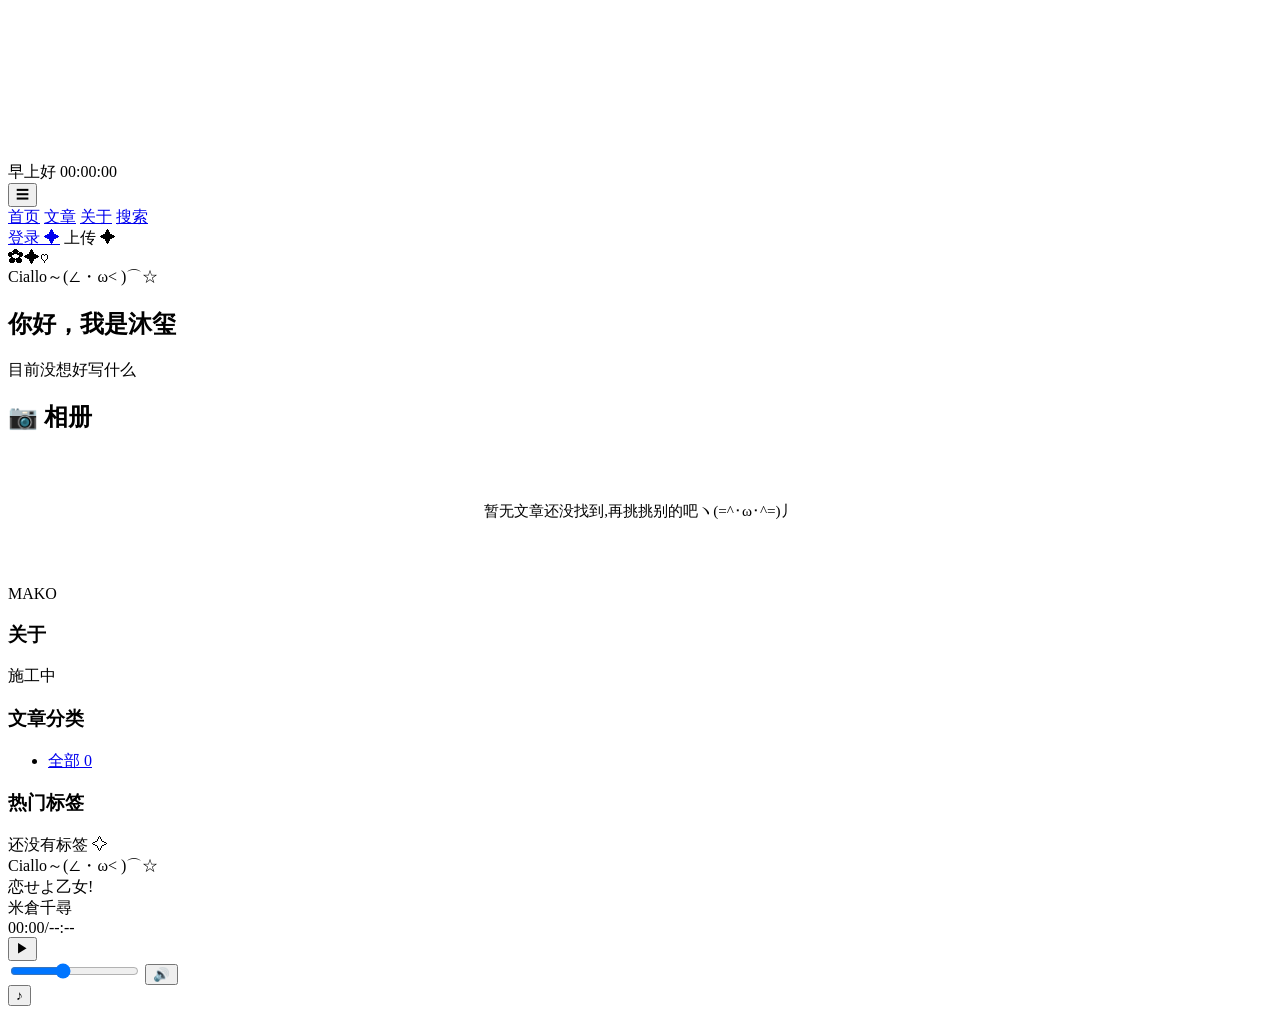
==== assets/html/index.html @ 5fd24922 "重构:HTML 统一收进 assets/html/,server.js 做 URL 映射保持干净地址 - 4 个 HTML 移入 assets/html/,Dockerfile 随 assets/ 一" ====
<!DOCTYPE html>
<html lang="zh-CN">
<head>
<meta charset="UTF-8">
<meta name="viewport" content="width=device-width, initial-scale=1.0">
<title>Ciallo～(∠・ω&lt; )⌒☆ · 沐玺的博客</title>
<meta name="description" content="沐玺(MAKO)的个人博客——记录前端开发、二次元、游戏与音乐爱好,现居大连软件工程在读,偶尔写点技术随笔。">
<meta name="author" content="沐玺">
<meta name="robots" content="index, follow">
<meta name="theme-color" content="#c0392b">
<meta property="og:type" content="website">
<meta property="og:site_name" content="沐玺的博客">
<meta property="og:title" content="Ciallo～(∠・ω< )⌒☆ · 沐玺的博客">
<meta property="og:description" content="沐玺(MAKO)的个人博客——前端开发、二次元、游戏与音乐,现居大连软件工程在读。">
<meta name="twitter:card" content="summary">
<meta name="twitter:title" content="Ciallo～(∠・ω< )⌒☆ · 沐玺的博客">
<meta name="twitter:description" content="沐玺(MAKO)的个人博客——前端开发、二次元、游戏与音乐,现居大连软件工程在读。">
<link rel="icon" href="data:image/svg+xml,%3Csvg xmlns='http://www.w3.org/2000/svg' viewBox='0 0 100 100'%3E%3Cdefs%3E%3ClinearGradient id='g' x1='0' y1='0' x2='1' y2='1'%3E%3Cstop offset='0' stop-color='%23c0392b'/%3E%3Cstop offset='1' stop-color='%23e67e22'/%3E%3C/linearGradient%3E%3C/defs%3E%3Ccircle cx='50' cy='50' r='42' fill='url(%23g)'/%3E%3C/svg%3E">
<link rel="stylesheet" href="assets/css/style.css">
<script type="application/ld+json">
{
  "@context": "https://schema.org",
  "@type": "WebSite",
  "name": "沐玺的博客",
  "alternateName": "Ciallo",
  "description": "沐玺(MAKO)的个人博客,记录前端开发、二次元、游戏与音乐爱好。",
  "inLanguage": "zh-CN"
}
</script>
<style>
  .empty { color: var(--muted); text-align: center; padding: 48px 20px; font-size: .95rem; }
</style>
</head>
<body>

<video class="bg-video" autoplay muted loop playsinline src="background/Scene1.mp4"></video>
<div class="bg-shade"></div>

<header class="site-header">
  <nav class="nav">
    <div class="brand brand-clock">
      <span class="bc-greet" id="bcGreet">早上好</span>
      <span class="bc-time" id="bcTime">00:00:00</span>
    </div>
    <div class="nav-right">
      <button class="menu-toggle" id="menuToggle" aria-label="打开菜单">☰</button>
      <div class="menu" id="menu">
        <a href="#home">首页</a>
        <a href="#posts">文章</a>
        <a href="#about">关于</a>
        <a href="#search">搜索</a>
      </div>
      <a class="login-entry" href="admin.html">登录 ✦</a>
      <a class="article-entry photo-upload-entry" id="articleBtn" href="admin.html" hidden>文章 ✦</a>
      <a class="photo-upload-entry" id="photoUploadBtn">上传 ✦</a>
    </div>
  </nav>
</header>

<main class="container">
  <!-- 主内容 -->
  <div class="content">
    <section class="hero" id="home">
      <div class="hero-sparkles" aria-hidden="true"><span>✿</span><span>✦</span><span>♡</span></div>
      <div class="hero-eyebrow">Ciallo～(∠・ω&lt; )⌒☆</div>
      <h1>你好，我是<span class="name">沐玺</span></h1>
      <p>目前没想好写什么</p>
    </section>

    <!-- 相册:hero 下方的照片墙,图片存 photo/ 文件夹,右上角可上传 -->
    <section class="album" id="photos">
      <h2 class="album-title">📷 相册</h2>
      <span class="album-status" id="albumStatus"></span>
      <input type="file" id="photoFileInput" accept="image/*" multiple hidden>
      <div class="album-grid" id="albumGrid"></div>
    </section>

    <section id="posts">
      <p class="empty">加载中…</p>
    </section>
  </div>

  <!-- 侧边栏 -->
  <aside class="sidebar">
    <div class="widget" id="about">
      <div class="avatar">MAKO</div>
      <h3>关于</h3>
      <p class="about">施工中</p>
    </div>

    <div class="widget">
      <h3>文章分类</h3>
      <ul id="categoryList">
        <li>加载中…</li>
      </ul>
    </div>

    <div class="widget" id="search">
      <h3>热门标签</h3>
      <div class="tag-cloud" id="tagList">加载中…</div>
    </div>
  </aside>
</main>

<footer class="site-footer">
  Ciallo～(∠・ω&lt; )⌒☆
</footer>

<!-- 圆形水波过渡层（播完跳转简介页） -->
<div class="ripple" id="ripple"></div>

<!-- 悬浮音乐播放器 -->
<div class="music-player" id="musicPlayer">
  <div class="mp-inner">
    <div class="mp-disc" id="mpDisc">
      <span class="mp-disc-hole"></span>
    </div>
    <div class="mp-info">
      <div class="mp-title">恋せよ乙女!</div>
      <div class="mp-artist">米倉千尋</div>
    </div>
    <div class="mp-progress">
      <div class="mp-bar" id="mpBar"><div class="mp-bar-fill" id="mpFill"></div></div>
      <div class="mp-time"><span id="mpCurrent">00:00</span><span>/</span><span id="mpDuration">--:--</span></div>
    </div>
    <button class="mp-btn" id="mpPlay" aria-label="播放/暂停">▶</button>
    <div class="mp-vol" id="mpVol">
      <input type="range" id="mpVolume" min="0" max="1" step="0.02" value="0.4" aria-label="音量">
      <button class="mp-vol-btn" id="mpVolBtn" aria-label="音量">🔊</button>
    </div>
  </div>
  <button class="mp-float" id="mpToggle" aria-label="打开播放器">♪</button>
  <audio id="mpAudio" src="music/米倉千尋 - 恋せよ乙女! (恋爱吧少女).mp3"></audio>
</div>

<script src="assets/js/player.js"></script>
<script src="assets/js/clock.js"></script>
<script src="assets/js/main.js"></script>
<script src="assets/js/album.js"></script>
<script>
(async function () {
  const wrap = document.getElementById('posts');
  const catList = document.getElementById('categoryList');
  const tagList = document.getElementById('tagList');
  let posts = [];
  let activeCat = null;
  let activeTag = null;
  let CATEGORIES = [];

  // 取一篇文章的所有标签
  function postTags(p) { return (p.tags || '').split(/[,，、\s]+/).filter(Boolean); }

  function showEmpty(msg) {
    wrap.textContent = '';
    const p = document.createElement('p');
    p.className = 'empty';
    p.textContent = msg;
    wrap.appendChild(p);
  }

  // 按当前 activeCat/activeTag 过滤并渲染;两者都为空则展示全部
  function filtered() {
    if (!activeCat && !activeTag) return posts;
    return posts.filter((p) =>
      (!activeCat || (p.tag || '未分类') === activeCat) &&
      (!activeTag || postTags(p).indexOf(activeTag) >= 0)
    );
  }
  function refresh() {
    renderPosts(filtered());
    renderCategories();
    renderTags();
  }

  // 渲染文章列表
  function renderPosts(list) {
    wrap.textContent = '';
    if (!Array.isArray(list) || !list.length) {
      const why = activeCat && activeTag
        ? '「' + activeCat + '」且含「#' + activeTag + '」的'
        : (activeCat ? '「' + activeCat + '」' : (activeTag ? '含「#' + activeTag + '」' : ''));
      showEmpty((why || '暂无') + '文章还没找到,再挑挑别的吧ヽ(=^･ω･^=)丿');
      return;
    }
    list.forEach((post) => {
      const art = document.createElement('article');
      art.className = 'post';

      const meta = document.createElement('div');
      meta.className = 'post-meta';
      const d = document.createElement('span');
      d.textContent = post.created_at;
      const dot = document.createElement('span');
      dot.textContent = '·';
      const tag = document.createElement('span');
      tag.className = 'tag';
      tag.textContent = post.tag || '未分类';
      meta.append(d, dot, tag);

      const h2 = document.createElement('h2');
      const a = document.createElement('a');
      a.href = 'post.html?id=' + post.id;
      a.textContent = post.title;
      h2.appendChild(a);

      const ex = document.createElement('p');
      ex.className = 'excerpt';
      ex.textContent = post.excerpt;

      const rm = document.createElement('a');
      rm.className = 'read-more';
      rm.href = 'post.html?id=' + post.id;
      rm.textContent = '继续阅读 →';

      art.append(meta, h2, ex, rm);
      wrap.appendChild(art);
    });
  }

  // 侧栏分类:预置分类(来自 /api/categories) + 文章里出现的额外分类,均带真实计数
  function renderCategories() {
    if (!catList) return;
    catList.textContent = '';

    const cats = CATEGORIES.slice();
    const counts = {};
    posts.forEach((p) => {
      const t = p.tag || '未分类';
      counts[t] = (counts[t] || 0) + 1;
    });
    Object.keys(counts).forEach((t) => { if (!cats.includes(t)) cats.push(t); });

    const addItem = (label, count) => {
      const li = document.createElement('li');
      const a = document.createElement('a');
      a.href = '#posts';
      a.dataset.cat = label;
      a.className = activeCat === label ? 'active' : '';
      const txt = document.createElement('span');
      txt.textContent = label + ' ';
      const cnt = document.createElement('span');
      cnt.className = 'count';
      cnt.textContent = count;
      a.append(txt, cnt);
      a.addEventListener('click', (e) => {
        e.preventDefault();
        // 「全部」恒清空分类与标签,真正回到全部;其余再点一次取消该过滤
        activeCat = (label === '全部') ? null : ((activeCat === label) ? null : label);
        if (label === '全部') activeTag = null;
        refresh();
      });
      li.appendChild(a);
      catList.appendChild(li);
    };

    addItem('全部', posts.length);
    cats.forEach((c) => addItem(c, counts[c] || 0));
  }

  // 热门标签云:抽取所有文章标签,按出现次数降序,点击按标签过滤
  function renderTags() {
    if (!tagList) return;
    tagList.textContent = '';

    const counts = {};
    posts.forEach((p) => postTags(p).forEach((t) => { counts[t] = (counts[t] || 0) + 1; }));
    const tags = Object.keys(counts).sort((a, b) => counts[b] - counts[a] || a.localeCompare(b, 'zh')); // 热门在前
    if (!tags.length) {
      tagList.textContent = '还没有标签 ✧';
      return;
    }
    tags.forEach((t) => {
      const chip = document.createElement('button');
      chip.type = 'button';
      chip.className = 'tag-chip' + (activeTag === t ? ' active' : '');
      chip.textContent = '#' + t + ' ' + counts[t];
      chip.addEventListener('click', () => {
        activeTag = (activeTag === t) ? null : t; // 再点一次取消
        refresh();
      });
      tagList.appendChild(chip);
    });
  }

  wrap.textContent = ''; // 一进来就清掉静态「加载中…」占位,避免任何情况下残留
  try {
    const res = await fetch('/api/posts');
    if (!res.ok) throw new Error('http ' + res.status);
    posts = await res.json();
    posts = Array.isArray(posts) ? posts : [];
  } catch {
    posts = [];
  }
  try {
    const c = await (await fetch('/api/categories')).json();
    CATEGORIES = (c && Array.isArray(c.categories)) ? c.categories : CATEGORIES;
  } catch {}
  refresh();
})();
</script>
<script>
// 右上角「登录/文章」进后台:套用同一套水波动画
(function () {
  const ripple = document.getElementById('ripple');
  const targets = document.querySelectorAll('.login-entry, .article-entry');
  if (!targets.length || !ripple) return;
  targets.forEach((el) => {
    el.addEventListener('click', (e) => {
      e.preventDefault();
      const cx = e.clientX;
      const cy = e.clientY;
      // 直接写 inline clip-path,完全绕开 CSS 变量 + transition,
      // 避免 clip-path 在 circle() 间插值时对 at 位置的特殊处理。
      // 1) 先瞬时设 0% (不播)
      ripple.style.transition = 'none';
      ripple.style.clipPath = 'circle(0% at ' + cx + 'px ' + cy + 'px)';
      // 2) 强制 reflow 让浏览器把上述 inline 值定格为 from
      void ripple.offsetWidth;
      // 3) 恢复 transition + 设 150%,开始播放
      ripple.style.transition = 'clip-path .78s cubic-bezier(.65, 0, .35, 1)';
      ripple.style.clipPath = 'circle(150% at ' + cx + 'px ' + cy + 'px)';
      document.body.classList.add('profile-reveal');
      el.classList.add('is-hiding');
      setTimeout(() => { window.location.href = el.getAttribute('href'); }, 750);
    });
  });
})();

// 登录后右上角「登录」替换为「文章」:登录态(canManage)显示文章按钮并隐藏登录按钮
(function () {
  const login = document.querySelector('.login-entry');
  const article = document.getElementById('articleBtn');
  if (!login || !article) return;
  (async () => {
    try {
      const me = await (await fetch('/api/me')).json();
      if (me.canManage) {
        login.style.display = 'none';
        article.hidden = false;
      }
    } catch {}
  })();
})();
</script>
</body>
</html>
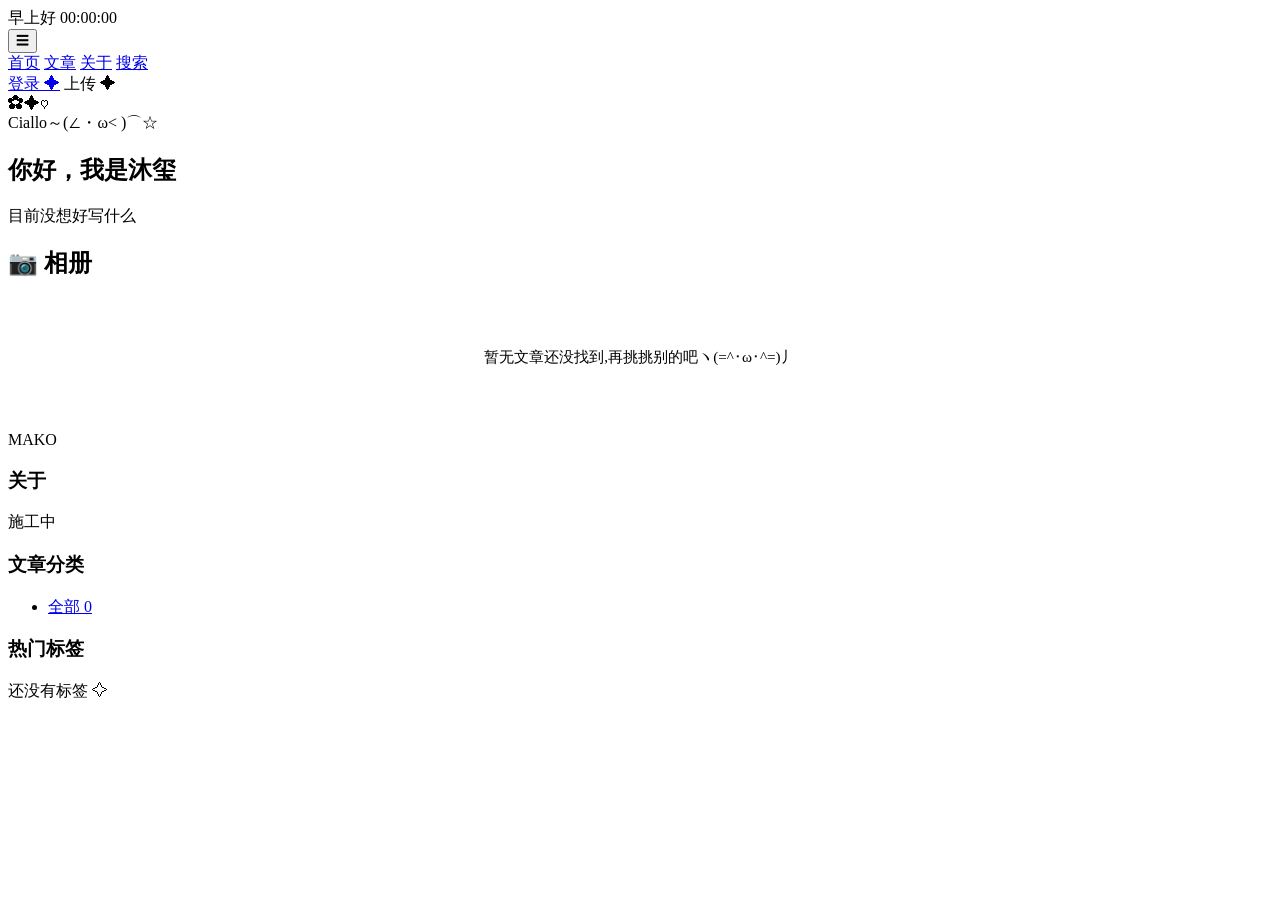
==== commit d4fc7231: "feat:接入 ghcr 镜像仓库 + 抽取公共 partials - 新增 GitHub Actions workflow:push 到 main/打 tag 时自动构建镜像并推送到 ghcr.io" ====
--- a/assets/html/index.html
+++ b/assets/html/index.html
@@ -17,6 +17,7 @@
 <meta name="twitter:description" content="沐玺(MAKO)的个人博客——前端开发、二次元、游戏与音乐,现居大连软件工程在读。">
 <link rel="icon" href="data:image/svg+xml,%3Csvg xmlns='http://www.w3.org/2000/svg' viewBox='0 0 100 100'%3E%3Cdefs%3E%3ClinearGradient id='g' x1='0' y1='0' x2='1' y2='1'%3E%3Cstop offset='0' stop-color='%23c0392b'/%3E%3Cstop offset='1' stop-color='%23e67e22'/%3E%3C/linearGradient%3E%3C/defs%3E%3Ccircle cx='50' cy='50' r='42' fill='url(%23g)'/%3E%3C/svg%3E">
 <link rel="stylesheet" href="assets/css/style.css">
+<link rel="stylesheet" href="assets/css/ripple.css">
 <script type="application/ld+json">
 {
   "@context": "https://schema.org",
@@ -33,8 +34,7 @@
 </head>
 <body>
 
-<video class="bg-video" autoplay muted loop playsinline src="background/Scene1.mp4"></video>
-<div class="bg-shade"></div>
+<div data-part="bg"></div>
 
 <header class="site-header">
   <nav class="nav">
@@ -50,8 +50,8 @@
         <a href="#about">关于</a>
         <a href="#search">搜索</a>
       </div>
-      <a class="login-entry" href="admin.html">登录 ✦</a>
-      <a class="article-entry photo-upload-entry" id="articleBtn" href="admin.html" hidden>文章 ✦</a>
+      <a class="login-entry" href="admin.html" data-ripple>登录 ✦</a>
+      <a class="article-entry photo-upload-entry" id="articleBtn" href="admin.html" hidden data-ripple>文章 ✦</a>
       <a class="photo-upload-entry" id="photoUploadBtn">上传 ✦</a>
     </div>
   </nav>
@@ -102,41 +102,19 @@
   </aside>
 </main>
 
-<footer class="site-footer">
-  Ciallo～(∠・ω&lt; )⌒☆
-</footer>
+<div data-part="footer"></div>
 
 <!-- 圆形水波过渡层（播完跳转简介页） -->
 <div class="ripple" id="ripple"></div>
 
-<!-- 悬浮音乐播放器 -->
-<div class="music-player" id="musicPlayer">
-  <div class="mp-inner">
-    <div class="mp-disc" id="mpDisc">
-      <span class="mp-disc-hole"></span>
-    </div>
-    <div class="mp-info">
-      <div class="mp-title">恋せよ乙女!</div>
-      <div class="mp-artist">米倉千尋</div>
-    </div>
-    <div class="mp-progress">
-      <div class="mp-bar" id="mpBar"><div class="mp-bar-fill" id="mpFill"></div></div>
-      <div class="mp-time"><span id="mpCurrent">00:00</span><span>/</span><span id="mpDuration">--:--</span></div>
-    </div>
-    <button class="mp-btn" id="mpPlay" aria-label="播放/暂停">▶</button>
-    <div class="mp-vol" id="mpVol">
-      <input type="range" id="mpVolume" min="0" max="1" step="0.02" value="0.4" aria-label="音量">
-      <button class="mp-vol-btn" id="mpVolBtn" aria-label="音量">🔊</button>
-    </div>
-  </div>
-  <button class="mp-float" id="mpToggle" aria-label="打开播放器">♪</button>
-  <audio id="mpAudio" src="music/米倉千尋 - 恋せよ乙女! (恋爱吧少女).mp3"></audio>
-</div>
-
+<div data-part="player"></div>
+
+<script src="assets/js/partials.js"></script>
 <script src="assets/js/player.js"></script>
 <script src="assets/js/clock.js"></script>
 <script src="assets/js/main.js"></script>
 <script src="assets/js/album.js"></script>
+<script src="assets/js/ripple.js"></script>
 <script>
 (async function () {
   const wrap = document.getElementById('posts');
@@ -299,33 +277,6 @@
 })();
 </script>
 <script>
-// 右上角「登录/文章」进后台:套用同一套水波动画
-(function () {
-  const ripple = document.getElementById('ripple');
-  const targets = document.querySelectorAll('.login-entry, .article-entry');
-  if (!targets.length || !ripple) return;
-  targets.forEach((el) => {
-    el.addEventListener('click', (e) => {
-      e.preventDefault();
-      const cx = e.clientX;
-      const cy = e.clientY;
-      // 直接写 inline clip-path,完全绕开 CSS 变量 + transition,
-      // 避免 clip-path 在 circle() 间插值时对 at 位置的特殊处理。
-      // 1) 先瞬时设 0% (不播)
-      ripple.style.transition = 'none';
-      ripple.style.clipPath = 'circle(0% at ' + cx + 'px ' + cy + 'px)';
-      // 2) 强制 reflow 让浏览器把上述 inline 值定格为 from
-      void ripple.offsetWidth;
-      // 3) 恢复 transition + 设 150%,开始播放
-      ripple.style.transition = 'clip-path .78s cubic-bezier(.65, 0, .35, 1)';
-      ripple.style.clipPath = 'circle(150% at ' + cx + 'px ' + cy + 'px)';
-      document.body.classList.add('profile-reveal');
-      el.classList.add('is-hiding');
-      setTimeout(() => { window.location.href = el.getAttribute('href'); }, 750);
-    });
-  });
-})();
-
 // 登录后右上角「登录」替换为「文章」:登录态(canManage)显示文章按钮并隐藏登录按钮
 (function () {
   const login = document.querySelector('.login-entry');
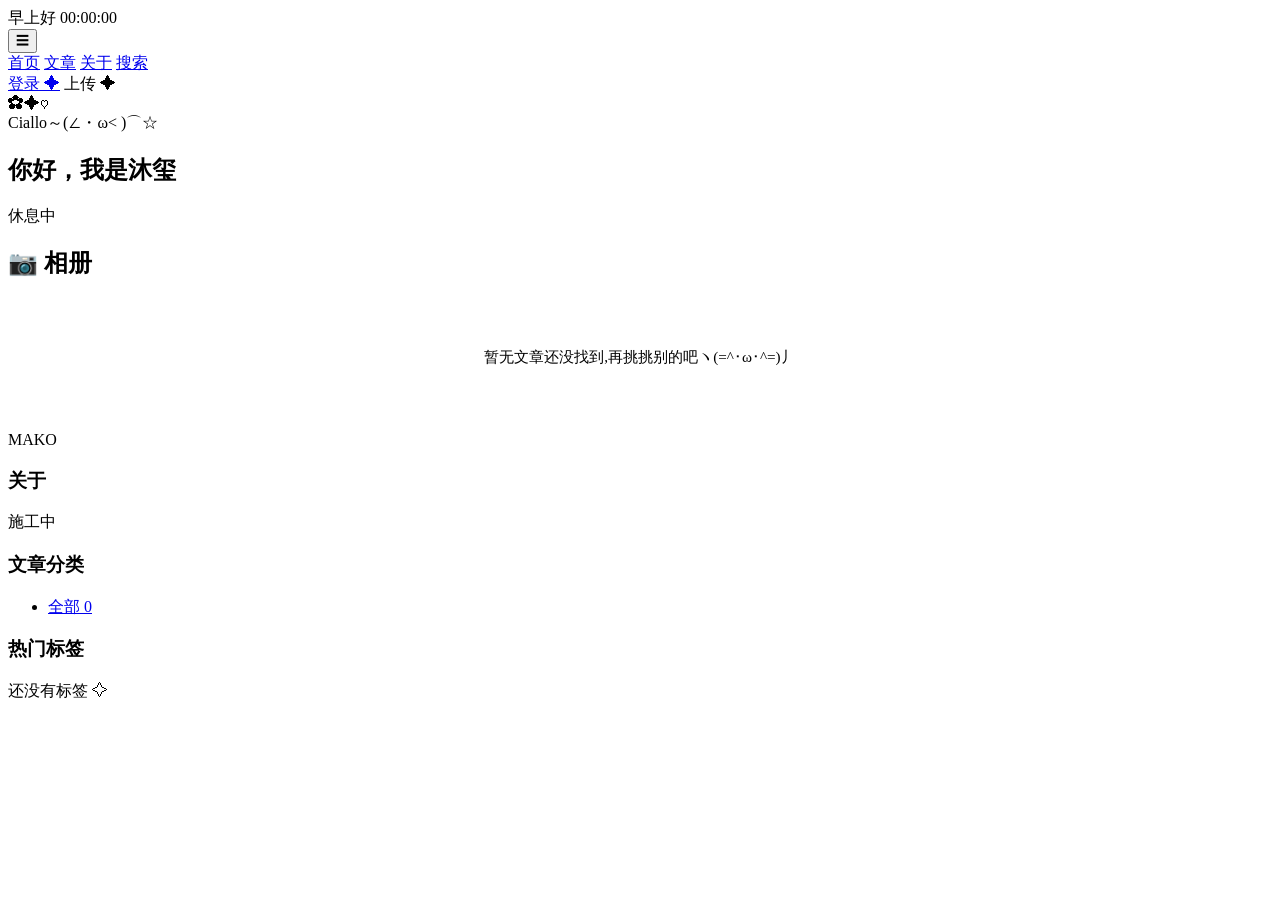
==== commit cc830433: "refactor:拆分 server.js 到 src/ + 新增编辑器页与「正在用」客户端 - 后端重构:server.js 拆为 src/{config,db,helpers,auth,statu" ====
--- a/assets/html/index.html
+++ b/assets/html/index.html
@@ -64,7 +64,7 @@
       <div class="hero-sparkles" aria-hidden="true"><span>✿</span><span>✦</span><span>♡</span></div>
       <div class="hero-eyebrow">Ciallo～(∠・ω&lt; )⌒☆</div>
       <h1>你好，我是<span class="name">沐玺</span></h1>
-      <p>目前没想好写什么</p>
+      <p class="hero-status" id="heroStatus">休息中</p>
     </section>
 
     <!-- 相册:hero 下方的照片墙,图片存 photo/ 文件夹,右上角可上传 -->
@@ -293,5 +293,28 @@
   })();
 })();
 </script>
+<script>
+// 前台"正在用"状态:轮询 /api/status,替换 hero 占位。黑名单命中显示温和文案,离线回落默认。
+(function () {
+  const el = document.getElementById('heroStatus');
+  const FALLBACK = '休息中';
+  const BLOCKED = '正在专注';
+  if (!el) return;
+  async function poll() {
+    try {
+      const s = await (await fetch('/api/status')).json();
+      if (s && s.online) {
+        if (s.blocked) el.textContent = BLOCKED;                 // 黑名单:不暴露进程
+        else if (s.display) el.textContent = '正在用 ' + s.display;
+        else el.textContent = FALLBACK;
+      } else {
+        el.textContent = FALLBACK;
+      }
+    } catch { /* 连不上先保持现状,下一轮再试 */ }
+  }
+  poll();
+  setInterval(poll, 8000);
+})();
+</script>
 </body>
 </html>
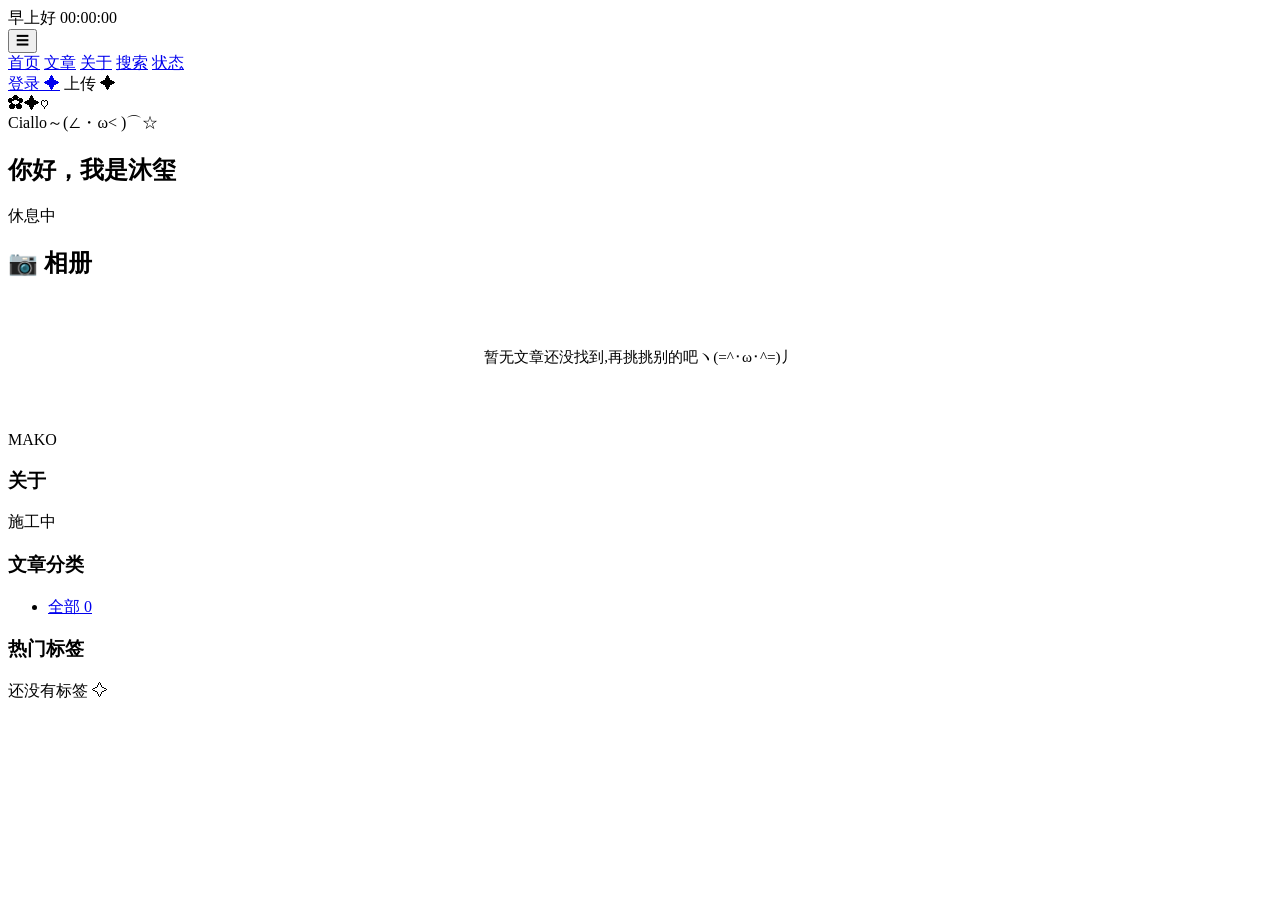
==== commit e7b77dfc: "feat:状态重构对齐上游:内存多设备store + SSE直推 + 客户端本地过滤/GetLastInputInfo/焦点监测 服务端(零依赖): - 新增 src/status-store.js " ====
--- a/assets/html/index.html
+++ b/assets/html/index.html
@@ -49,6 +49,7 @@
         <a href="#posts">文章</a>
         <a href="#about">关于</a>
         <a href="#search">搜索</a>
+        <a href="status.html" data-ripple>状态</a>
       </div>
       <a class="login-entry" href="admin.html" data-ripple>登录 ✦</a>
       <a class="article-entry photo-upload-entry" id="articleBtn" href="admin.html" hidden data-ripple>文章 ✦</a>
@@ -294,26 +295,29 @@
 })();
 </script>
 <script>
-// 前台"正在用"状态:轮询 /api/status,替换 hero 占位。黑名单命中显示温和文案,离线回落默认。
+// 前台"正在用"状态:EventSource 订阅 /api/data/stream,服务端直接下推多设备全量 JSON(推送即数据);
+// 同时保留 8s 轮询作兜底(防 SSE 断线无感知)。显示最新活跃应用,多台时带设备数,详见 /status.html。
 (function () {
   const el = document.getElementById('heroStatus');
   const FALLBACK = '休息中';
-  const BLOCKED = '正在专注';
   if (!el) return;
+  function render(d) {
+    const list = (d && Array.isArray(d.devices)) ? d.devices : [];
+    const active = list.filter((x) => x.icon !== 'break');
+    if (active.length === 0) { el.textContent = FALLBACK; return; }
+    const top = active[0].app;
+    el.textContent = '正在用 ' + (top || '…') + (active.length > 1 ? ' · ' + active.length + ' 台设备' : '');
+  }
   async function poll() {
-    try {
-      const s = await (await fetch('/api/status')).json();
-      if (s && s.online) {
-        if (s.blocked) el.textContent = BLOCKED;                 // 黑名单:不暴露进程
-        else if (s.display) el.textContent = '正在用 ' + s.display;
-        else el.textContent = FALLBACK;
-      } else {
-        el.textContent = FALLBACK;
-      }
-    } catch { /* 连不上先保持现状,下一轮再试 */ }
+    try { render(await (await fetch('/api/data')).json()); } catch { /* 连不上先保持现状,下一轮再试 */ }
   }
   poll();
   setInterval(poll, 8000);
+  if (typeof EventSource !== 'undefined') {
+    const es = new EventSource('/api/data/stream');
+    es.onmessage = (ev) => { try { render(JSON.parse(ev.data)); } catch {} };
+    es.onerror = () => { /* 浏览器会自动按 retry 重连,这里不关 */ };
+  }
 })();
 </script>
 </body>
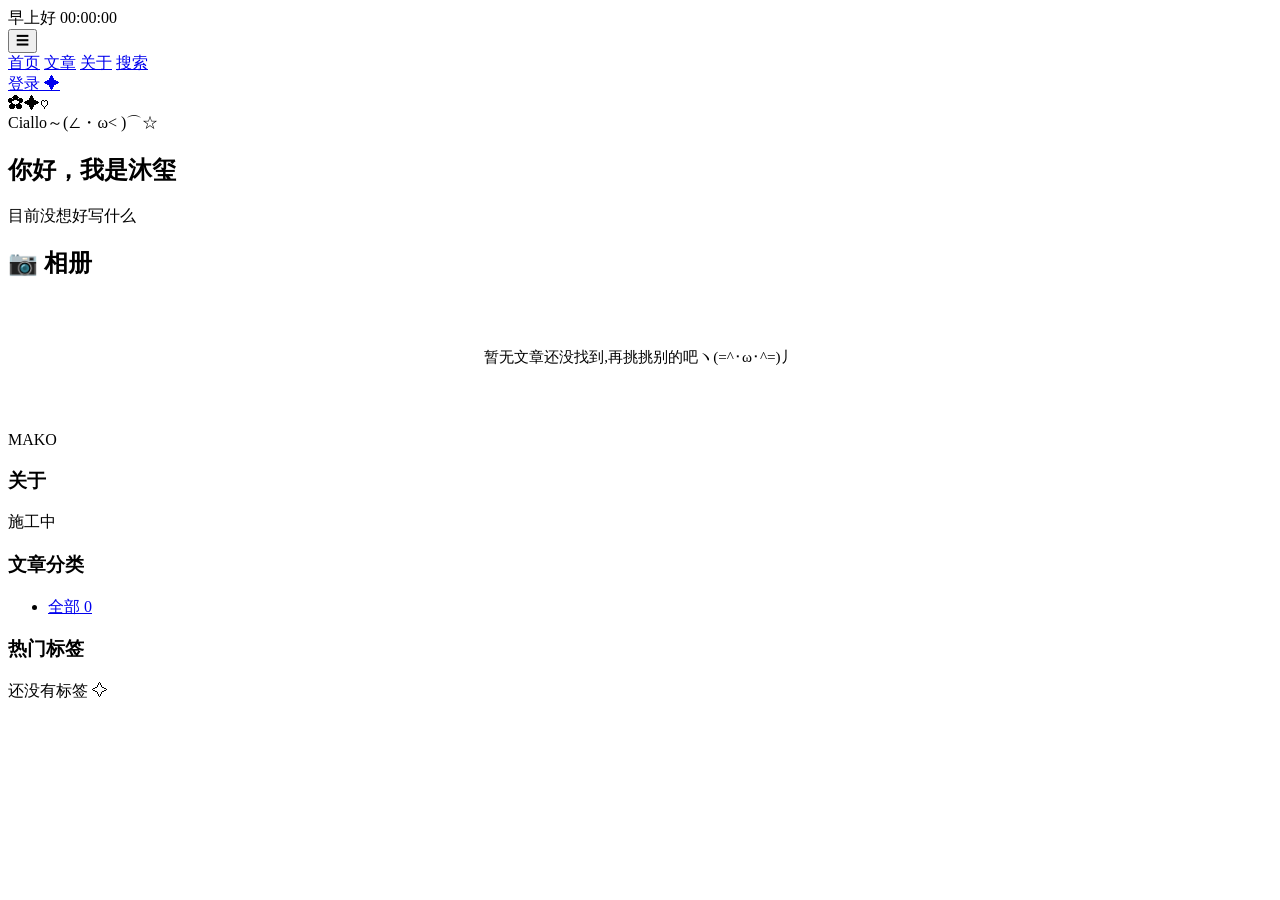
==== commit 116bdf48: "前端稳健性:防御性数组解析、退出登录水波过渡、音频续播去重 - index.html:导航栏"上传"按钮默认 hidden,由 JS 按登录态切换 - admin.js:/api/posts 返回非数" ====
--- a/assets/html/index.html
+++ b/assets/html/index.html
@@ -49,11 +49,10 @@
         <a href="#posts">文章</a>
         <a href="#about">关于</a>
         <a href="#search">搜索</a>
-        <a href="status.html" data-ripple>状态</a>
       </div>
       <a class="login-entry" href="admin.html" data-ripple>登录 ✦</a>
       <a class="article-entry photo-upload-entry" id="articleBtn" href="admin.html" hidden data-ripple>文章 ✦</a>
-      <a class="photo-upload-entry" id="photoUploadBtn">上传 ✦</a>
+      <a class="photo-upload-entry" id="photoUploadBtn" hidden>上传 ✦</a>
     </div>
   </nav>
 </header>
@@ -65,7 +64,7 @@
       <div class="hero-sparkles" aria-hidden="true"><span>✿</span><span>✦</span><span>♡</span></div>
       <div class="hero-eyebrow">Ciallo～(∠・ω&lt; )⌒☆</div>
       <h1>你好，我是<span class="name">沐玺</span></h1>
-      <p class="hero-status" id="heroStatus">休息中</p>
+      <p>目前没想好写什么</p>
     </section>
 
     <!-- 相册:hero 下方的照片墙,图片存 photo/ 文件夹,右上角可上传 -->
@@ -294,31 +293,5 @@
   })();
 })();
 </script>
-<script>
-// 前台"正在用"状态:EventSource 订阅 /api/data/stream,服务端直接下推多设备全量 JSON(推送即数据);
-// 同时保留 8s 轮询作兜底(防 SSE 断线无感知)。显示最新活跃应用,多台时带设备数,详见 /status.html。
-(function () {
-  const el = document.getElementById('heroStatus');
-  const FALLBACK = '休息中';
-  if (!el) return;
-  function render(d) {
-    const list = (d && Array.isArray(d.devices)) ? d.devices : [];
-    const active = list.filter((x) => x.icon !== 'break');
-    if (active.length === 0) { el.textContent = FALLBACK; return; }
-    const top = active[0].app;
-    el.textContent = '正在用 ' + (top || '…') + (active.length > 1 ? ' · ' + active.length + ' 台设备' : '');
-  }
-  async function poll() {
-    try { render(await (await fetch('/api/data')).json()); } catch { /* 连不上先保持现状,下一轮再试 */ }
-  }
-  poll();
-  setInterval(poll, 8000);
-  if (typeof EventSource !== 'undefined') {
-    const es = new EventSource('/api/data/stream');
-    es.onmessage = (ev) => { try { render(JSON.parse(ev.data)); } catch {} };
-    es.onerror = () => { /* 浏览器会自动按 retry 重连,这里不关 */ };
-  }
-})();
-</script>
 </body>
 </html>
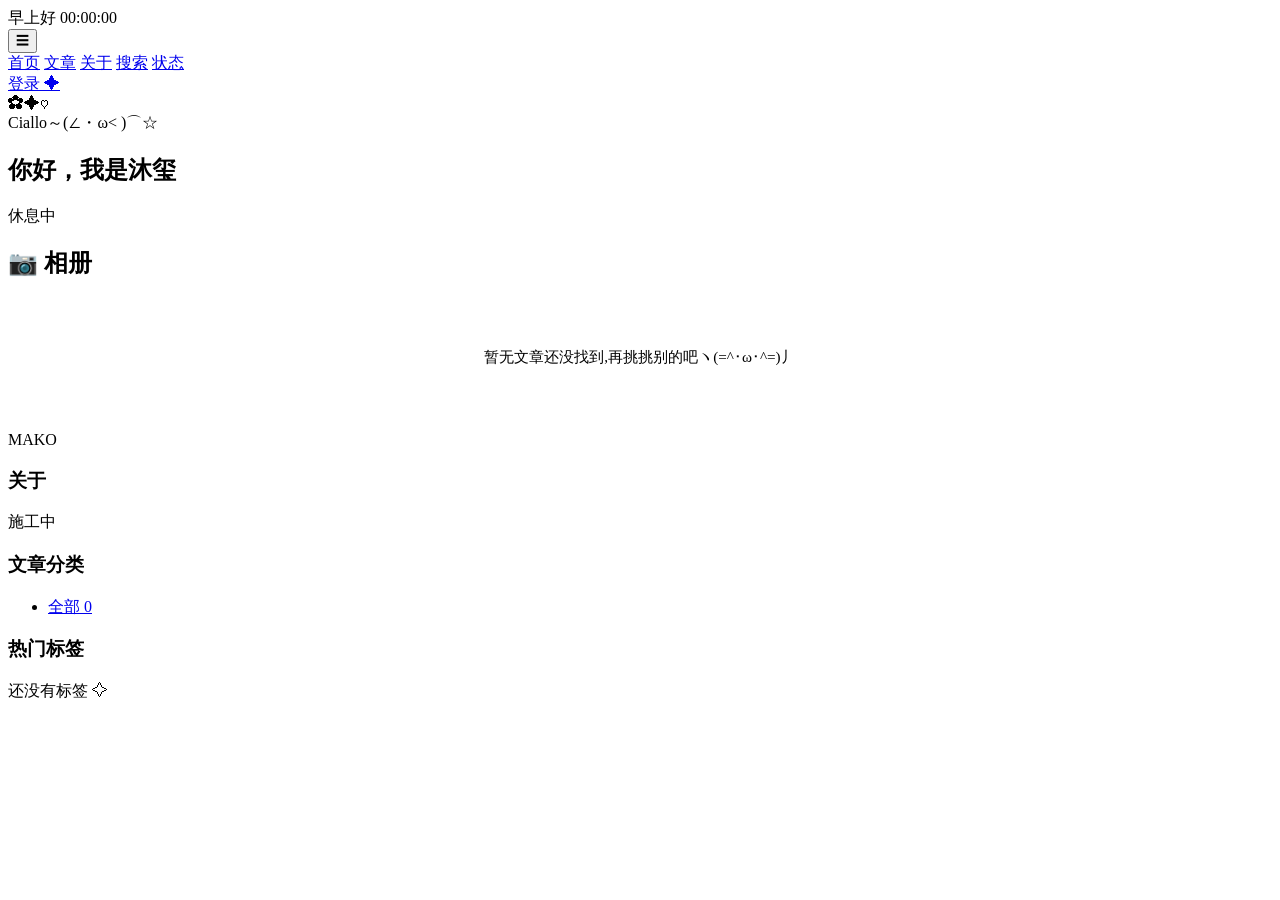
==== commit ede530ad: "Merge branch 'main' of github.com:Asamiya-Shiina/blog-1 # Conflicts: #	assets/js/admin.js #	server.j" ====
--- a/assets/html/index.html
+++ b/assets/html/index.html
@@ -49,6 +49,7 @@
         <a href="#posts">文章</a>
         <a href="#about">关于</a>
         <a href="#search">搜索</a>
+        <a href="status.html" data-ripple>状态</a>
       </div>
       <a class="login-entry" href="admin.html" data-ripple>登录 ✦</a>
       <a class="article-entry photo-upload-entry" id="articleBtn" href="admin.html" hidden data-ripple>文章 ✦</a>
@@ -64,7 +65,7 @@
       <div class="hero-sparkles" aria-hidden="true"><span>✿</span><span>✦</span><span>♡</span></div>
       <div class="hero-eyebrow">Ciallo～(∠・ω&lt; )⌒☆</div>
       <h1>你好，我是<span class="name">沐玺</span></h1>
-      <p>目前没想好写什么</p>
+      <p class="hero-status" id="heroStatus">休息中</p>
     </section>
 
     <!-- 相册:hero 下方的照片墙,图片存 photo/ 文件夹,右上角可上传 -->
@@ -293,5 +294,31 @@
   })();
 })();
 </script>
+<script>
+// 前台"正在用"状态:EventSource 订阅 /api/data/stream,服务端直接下推多设备全量 JSON(推送即数据);
+// 同时保留 8s 轮询作兜底(防 SSE 断线无感知)。显示最新活跃应用,多台时带设备数,详见 /status.html。
+(function () {
+  const el = document.getElementById('heroStatus');
+  const FALLBACK = '休息中';
+  if (!el) return;
+  function render(d) {
+    const list = (d && Array.isArray(d.devices)) ? d.devices : [];
+    const active = list.filter((x) => x.icon !== 'break');
+    if (active.length === 0) { el.textContent = FALLBACK; return; }
+    const top = active[0].app;
+    el.textContent = '正在用 ' + (top || '…') + (active.length > 1 ? ' · ' + active.length + ' 台设备' : '');
+  }
+  async function poll() {
+    try { render(await (await fetch('/api/data')).json()); } catch { /* 连不上先保持现状,下一轮再试 */ }
+  }
+  poll();
+  setInterval(poll, 8000);
+  if (typeof EventSource !== 'undefined') {
+    const es = new EventSource('/api/data/stream');
+    es.onmessage = (ev) => { try { render(JSON.parse(ev.data)); } catch {} };
+    es.onerror = () => { /* 浏览器会自动按 retry 重连,这里不关 */ };
+  }
+})();
+</script>
 </body>
 </html>
